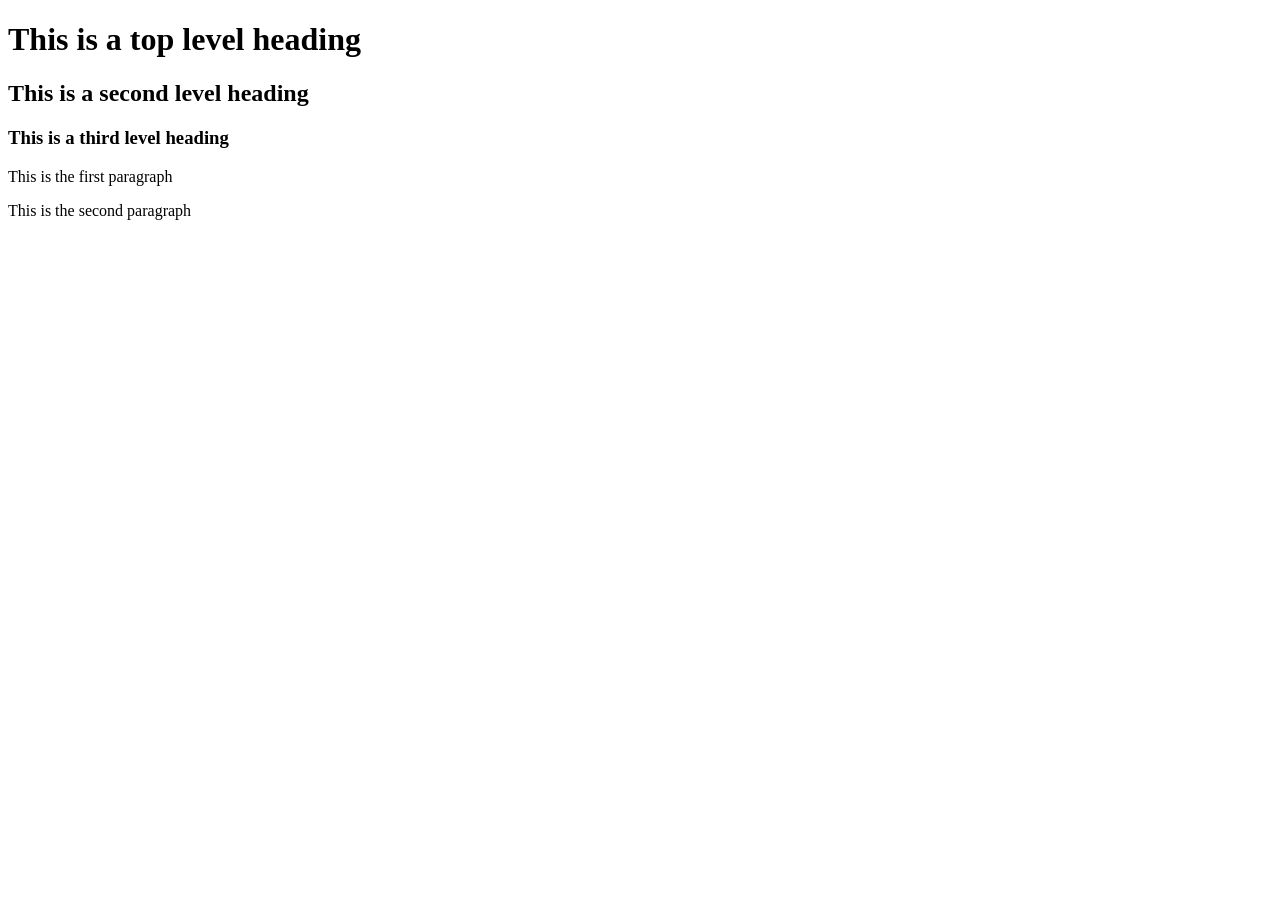
==== format.HTML @ 75a6710a "format" ====
<!DOCTYPE html>
<html lang="en">
<head>
	<meta charset="utf-8">
</head>
<body>
	<h1>This is a top level heading</h1>
	<h2>This is a second level heading</h2>
	<h3>This is a third level heading</h3>
	<p>This is the first paragraph </p>
	<p>This is the second paragraph</p>

</body>
</html>
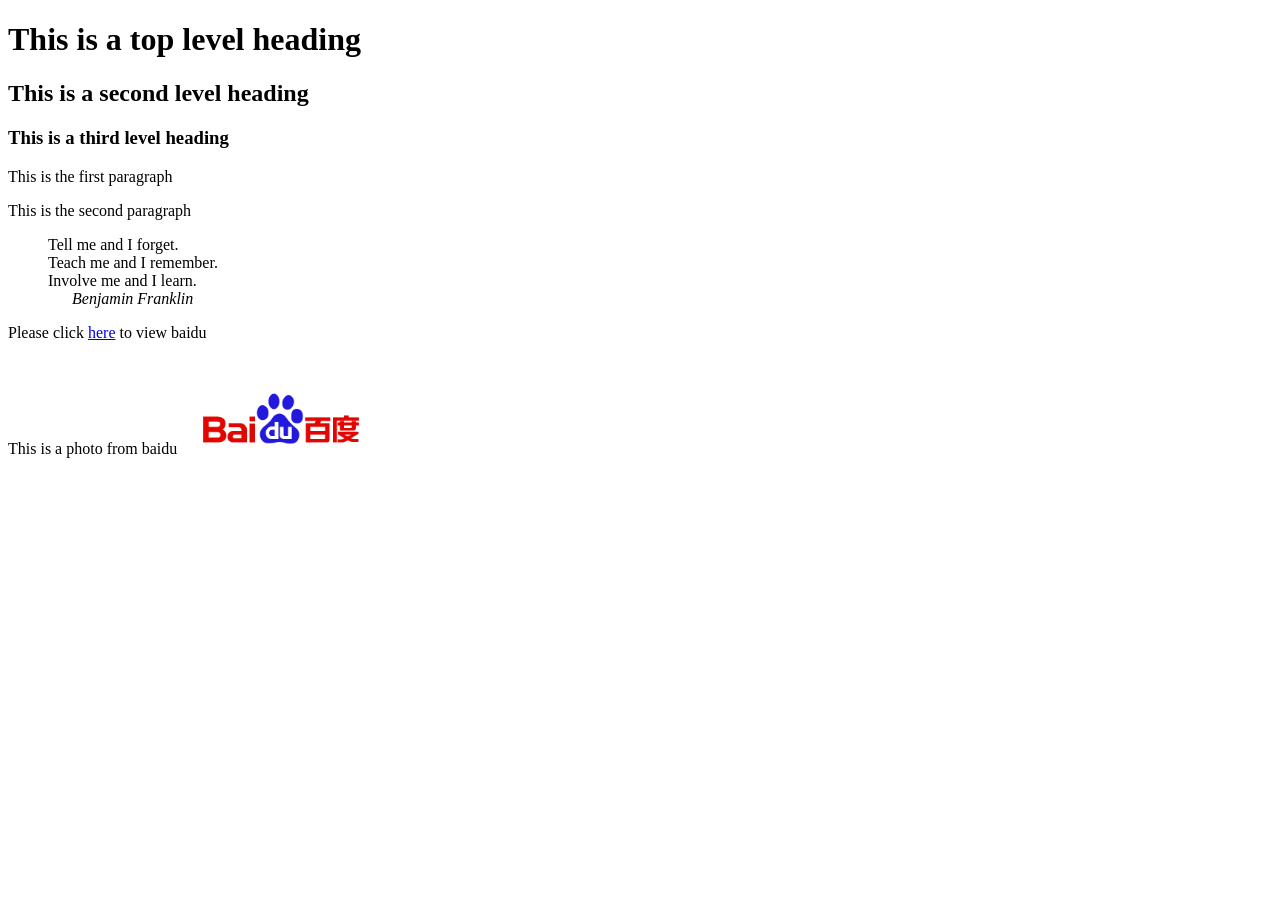
==== commit 84daf38f: "更新" ====
--- a/format.HTML
+++ b/format.HTML
@@ -9,6 +9,14 @@
 	<h3>This is a third level heading</h3>
 	<p>This is the first paragraph </p>
 	<p>This is the second paragraph</p>
-
+<blockquote>
+	Tell me and I forget.<br>
+	Teach me and I remember.<br>
+	Involve me and I learn.<br>
+	&nbsp;&nbsp;&nbsp;&nbsp;&nbsp;&nbsp;<cite>Benjamin Franklin</cite>
+</blockquote>
+<p>Please click <a href="http://www.baidu.com">here</a> to view baidu</p>
+<p>This is a photo from baidu
+<img src="p1.png" title="baidu" width="200"></p>
 </body>
 </html>
